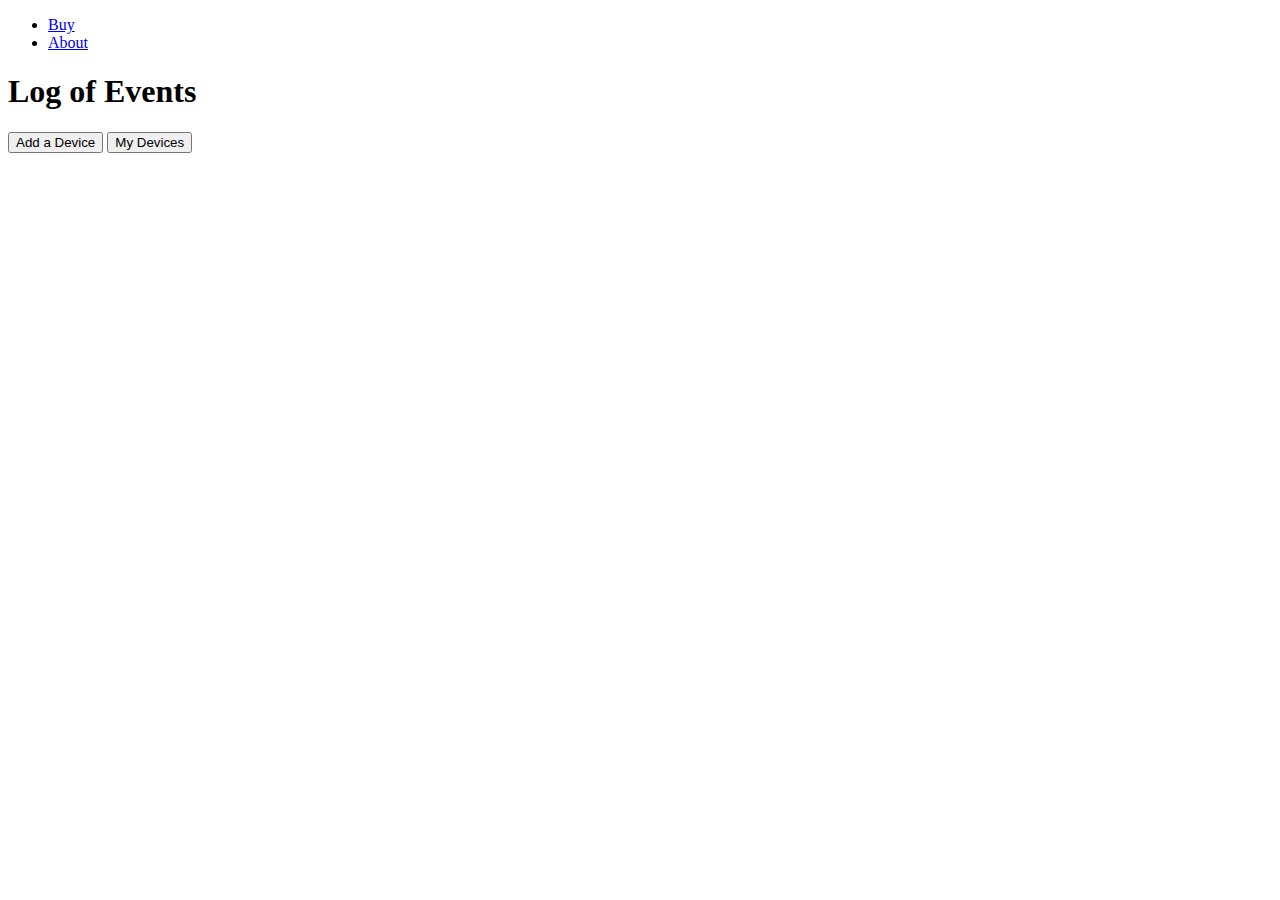
==== logs.html @ 7559d2ee "added logs page" ====
<!DOCTYPE HTML>
<html>
	<head>
		<title>Event Log</title>
		 <meta charset="UTF-8">
    		<meta name="viewport" content="width=device-width, initial-scale=1">
		<link rel="stylesheet" href="logs.css">
		<script src="https://ajax.googleapis.com/ajax/libs/jquery/2.1.3/jquery.min.js"></script>
	</head>
	<body> 
			<nav>
				<ul>
					<li><a href="buy.html">Buy</a></li>
					<li><a href="about.html">About</a></li>
				</ul>	
			</nav>
		<div class="container">

			<div class="eventlogs_wrapper">
				<div class="eventlogs">
					<h1>Log of Events</h1>
					<div id="event1"></div>
					<div id="event2"></div>
					<div id="event3"></div>
					<div id="event4"></div>
					<div id="event5"></div>
					<div id="event6"></div>
				</div>
				<div class="buttons_wrapper">
					<button class="addSPS" onClick="">Add a Device</button>
					<button class="mydevices" onClick="">My Devices</button>
				</div>
				
			</div>
		</div>
	</body>
</html>
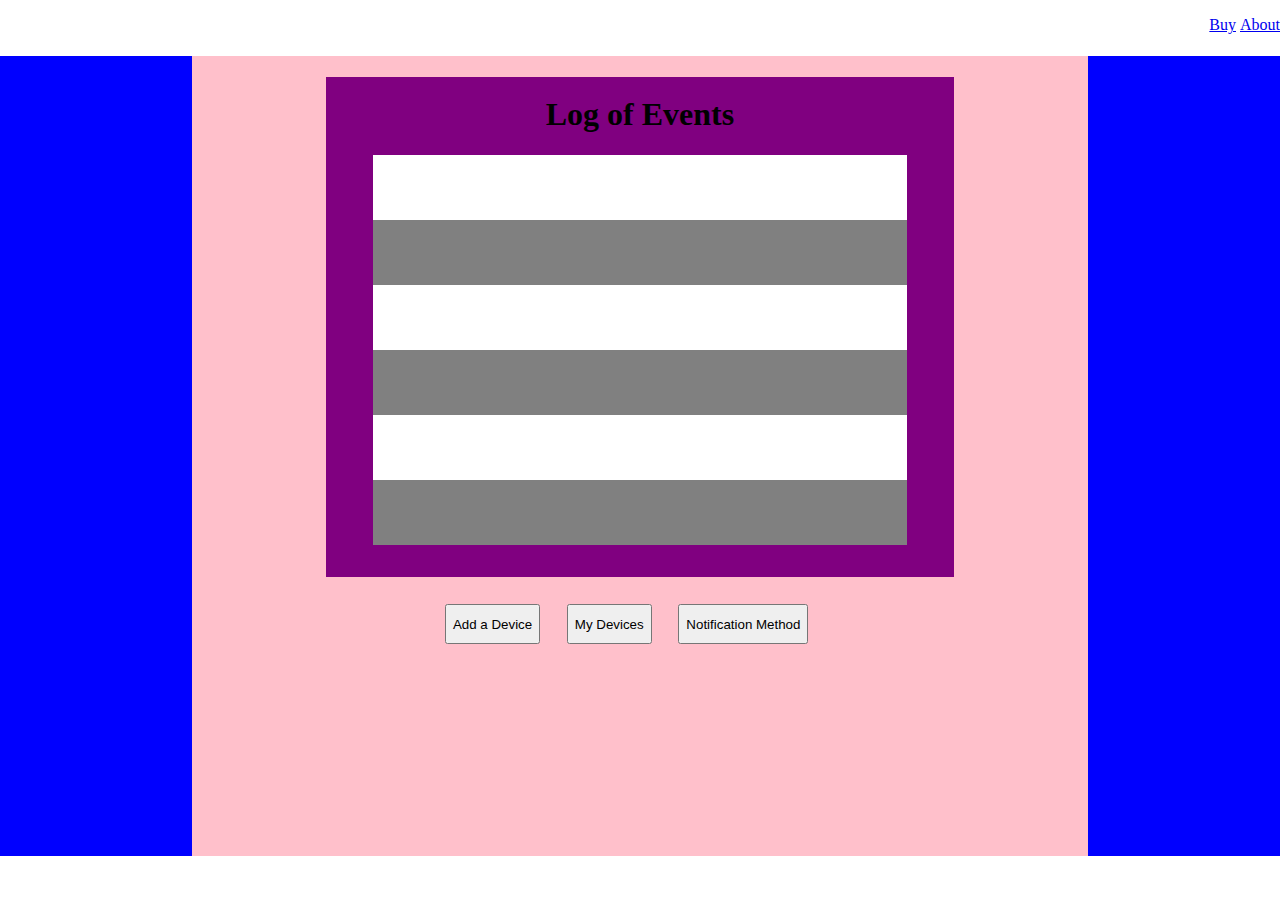
==== commit b2f25034: "added more stuff" ====
--- a/logs.html
+++ b/logs.html
@@ -7,6 +7,34 @@
 		<link rel="stylesheet" href="logs.css">
 		<script src="https://ajax.googleapis.com/ajax/libs/jquery/2.1.3/jquery.min.js"></script>
 	</head>
+	<script>
+		function showAddDevice(){
+			document.getElementById('deviceform').style.display="block";
+		}
+		
+		function exitExitDevice(){
+			document.getElementById('deviceform').style.display="none";	
+		}
+
+		function showMyDevices(){
+			document.getElementById('mydevicesform').style.display="block";
+		}
+		
+		function exitMyDevices(){
+			document.getElementById('mydevicesform').style.display="none";	
+		}
+		
+		function showNotificationMethod(){
+			document.getElementById('notificationform').style.display="block";
+		}
+		
+		function exitNotificationMethod(){
+			document.getElementById('notificationform').style.display="none";	
+		}
+
+
+	</script>
+
 	<body> 
 			<nav>
 				<ul>
@@ -15,6 +43,44 @@
 				</ul>	
 			</nav>
 		<div class="container">
+			<div id="deviceform">
+				<img src="exit.png" id="exitdeviceform" onClick="exitExitDevice()">
+				<div class="deviceform_wrapper">
+					<p>Name your device</p>
+					<input class="devicename"></input>
+					<p>Device Serial Number</p>
+					<input class="serialnum"></input>
+
+					<p>Functionality</p>
+
+					<div class="buttons_container">
+						<button class="room">Room</button>
+						<button class="bag">Bag</button>
+						<button class="cabinet">Cabinet</button>
+					</div>
+
+				</div>
+
+
+			</div>
+			<div id="mydevicesform">
+				<img src="exit.png" id="exitmydevicesform" onClick="exitMyDevices()">
+			</div>
+			<div id="notificationform">
+
+				<img src="exit.png" id="exitnotification" onClick="exitNotificationMethod()">				
+				<div class="notif_wrapper">
+					<p> What's your preferred way of notification?</p>
+					<p>Email</p>
+					<input id="email" placeholder="Enter Email Here"></input>
+					<p>Phone Number</p>
+					<input id="phonenum" placeholder="Enter Phone Number Here"></input>
+					<p>Text Message</p>
+					<input id="text" placeholder="Enter Phone Number Here"></input>
+					<button id="submit_notif">Submit</button>
+				</div>
+
+			</div>
 
 			<div class="eventlogs_wrapper">
 				<div class="eventlogs">
@@ -27,8 +93,10 @@
 					<div id="event6"></div>
 				</div>
 				<div class="buttons_wrapper">
-					<button class="addSPS" onClick="">Add a Device</button>
-					<button class="mydevices" onClick="">My Devices</button>
+					<button class="addSPS" onClick="showAddDevice()">Add a Device</button>
+					<button class="mydevices" onClick="showMyDevices()">My Devices</button>
+					<button class="notification" onClick="showNotificationMethod()">Notification Method</button>
+
 				</div>
 				
 			</div>
--- a/logs.css
+++ b/logs.css
@@ -0,0 +1,227 @@
+body{
+	margin: 0;
+	padding: 0;
+}
+
+.container{
+	width: 100%;
+	height: 800px;
+	background-color: blue;
+	display: flex;
+	justify-content: center;
+}
+
+nav{
+	width: 100%;
+	height: 40px; background-color: white;
+	text-align: right;
+}
+
+nav ul li{
+	list-style-type: none;
+	display: inline;
+}
+
+.eventlogs_wrapper{
+	width: 70%;
+	height: 100%;
+	background-color: pink;
+}
+
+.eventlogs{
+	width: 70%;
+	height: 500px;
+	background-color: purple;
+	display: block;
+	margin: auto;
+}
+
+h1{
+	text-align:center;
+	padding-top: 3%;
+}
+
+#event1{
+	height: 13%;
+	width: 85%;
+	display: block;
+	margin: auto;
+	background-color: white;
+}
+#event2{
+	height: 13%;
+	width: 85%;
+	display: block;
+	margin: auto;
+	background-color: gray; } #event3{
+	height: 13%;
+	width: 85%;
+	display: block;
+	margin: auto;
+	background-color: white;
+}
+#event4{
+	height: 13%;
+	width: 85%;
+	display: block;
+	margin: auto;
+	background-color: gray;
+}
+#event5{
+	height: 13%;
+	width: 85%;
+	display: block;
+	margin: auto;
+	background-color: white;
+}
+
+#event6{
+	height: 13%;
+	width: 85%;
+	display: block;
+	margin: auto;
+	background-color: gray;
+}
+
+
+
+.buttons_wrapper{
+	padding-top: 3%;
+	width: 100%;
+	height: 40px;
+	display: flex;
+	justify-content: center;
+}
+
+
+
+/*BUTTONS---------------------------------------*/
+.buttons_wrapper button{
+	margin-right: 2em;
+}
+/*----------------------------------------------*/
+
+#signupform{
+	width: 500px;
+	height: 500px;
+	position: fixed;
+	top: 50%;
+	left: 50%;
+	transform: translate(-50%, -50%);
+	background-color: white;
+	display: none;
+	border-radius: 20px;
+	box-shadow: 0 4px 8px 0 rgba(0, 0, 0, 0.2), 0 6px 20px 0 rgba(0, 0, 0, 0.19);
+}
+
+
+.devicename{
+    width: 90%;
+    height: 8%;
+}
+
+.serialnum{
+    width: 90%;
+    height: 8%;
+}
+
+#exitsignup{
+	max-width: 10%;
+	max-height: auto;
+        float: right;
+        padding: 15px;
+}
+
+
+#deviceform{
+	width: 500px;
+	height: 500px;
+	position: fixed;
+	top: 50%;
+	left: 50%;
+	transform: translate(-50%, -50%);
+	background-color: white;
+	display: none;
+	border-radius: 20px;
+	box-shadow: 0 4px 8px 0 rgba(0, 0, 0, 0.2), 0 6px 20px 0 rgba(0, 0, 0, 0.19);
+}
+
+.deviceform_wrapper{
+    height: 70%;
+    width: 80%;
+    display: block;
+    margin: auto;
+    padding-top: center;
+    margin-top: 15%;
+}
+
+#email{
+    width: 90%;
+    height: 8%;
+}
+
+#phonenum{
+    width: 90%;
+    height: 8%;
+}
+
+#text{
+    width: 90%;
+    height: 8%;
+}
+
+#exitdeviceform{
+	max-width: 10%;
+	max-height: auto;
+        float: right;
+        padding: 15px;
+}
+#mydevicesform{
+	width: 500px;
+	height: 500px;
+	position: fixed;
+	top: 50%;
+	left: 50%;
+	transform: translate(-50%, -50%);
+	background-color: white;
+	display: none;
+	border-radius: 20px;
+	box-shadow: 0 4px 8px 0 rgba(0, 0, 0, 0.2), 0 6px 20px 0 rgba(0, 0, 0, 0.19);
+}
+
+#exitmydevicesform{
+	max-width: 10%;
+	max-height: auto;
+        float: right;
+        padding: 15px;
+}
+#notificationform{
+	width: 500px;
+	height: 500px;
+	position: fixed;
+	top: 50%;
+	left: 50%;
+	transform: translate(-50%, -50%);
+	background-color: white;
+	display: none;
+	border-radius: 20px;
+	box-shadow: 0 4px 8px 0 rgba(0, 0, 0, 0.2), 0 6px 20px 0 rgba(0, 0, 0, 0.19);
+}
+
+.notif_wrapper{
+    height: 70%;
+    width: 80%;
+    display: block;
+    margin: auto;
+    padding-top: center;
+    margin-top: 15%;
+}
+
+#exitnotification{
+	max-width: 10%;
+	max-height: auto;
+        float: right;
+        padding: 15px;
+}
+
+
